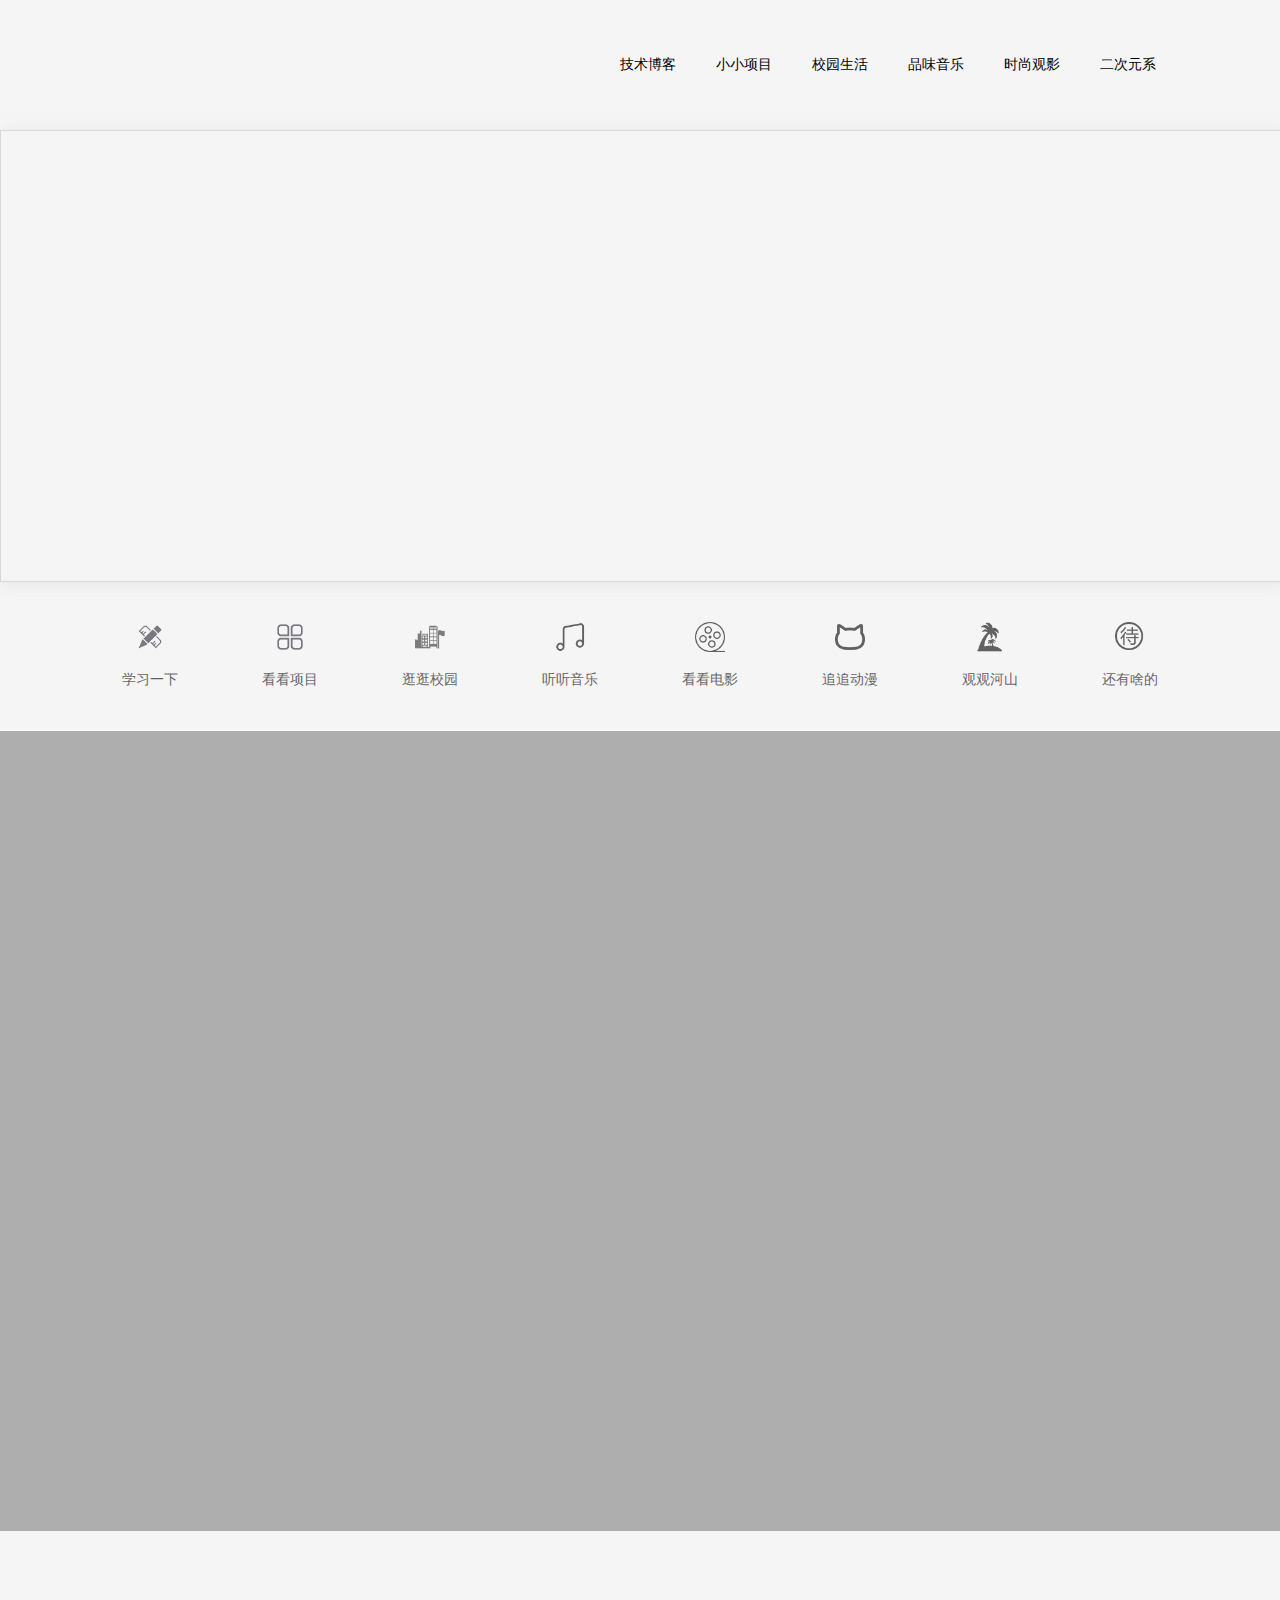
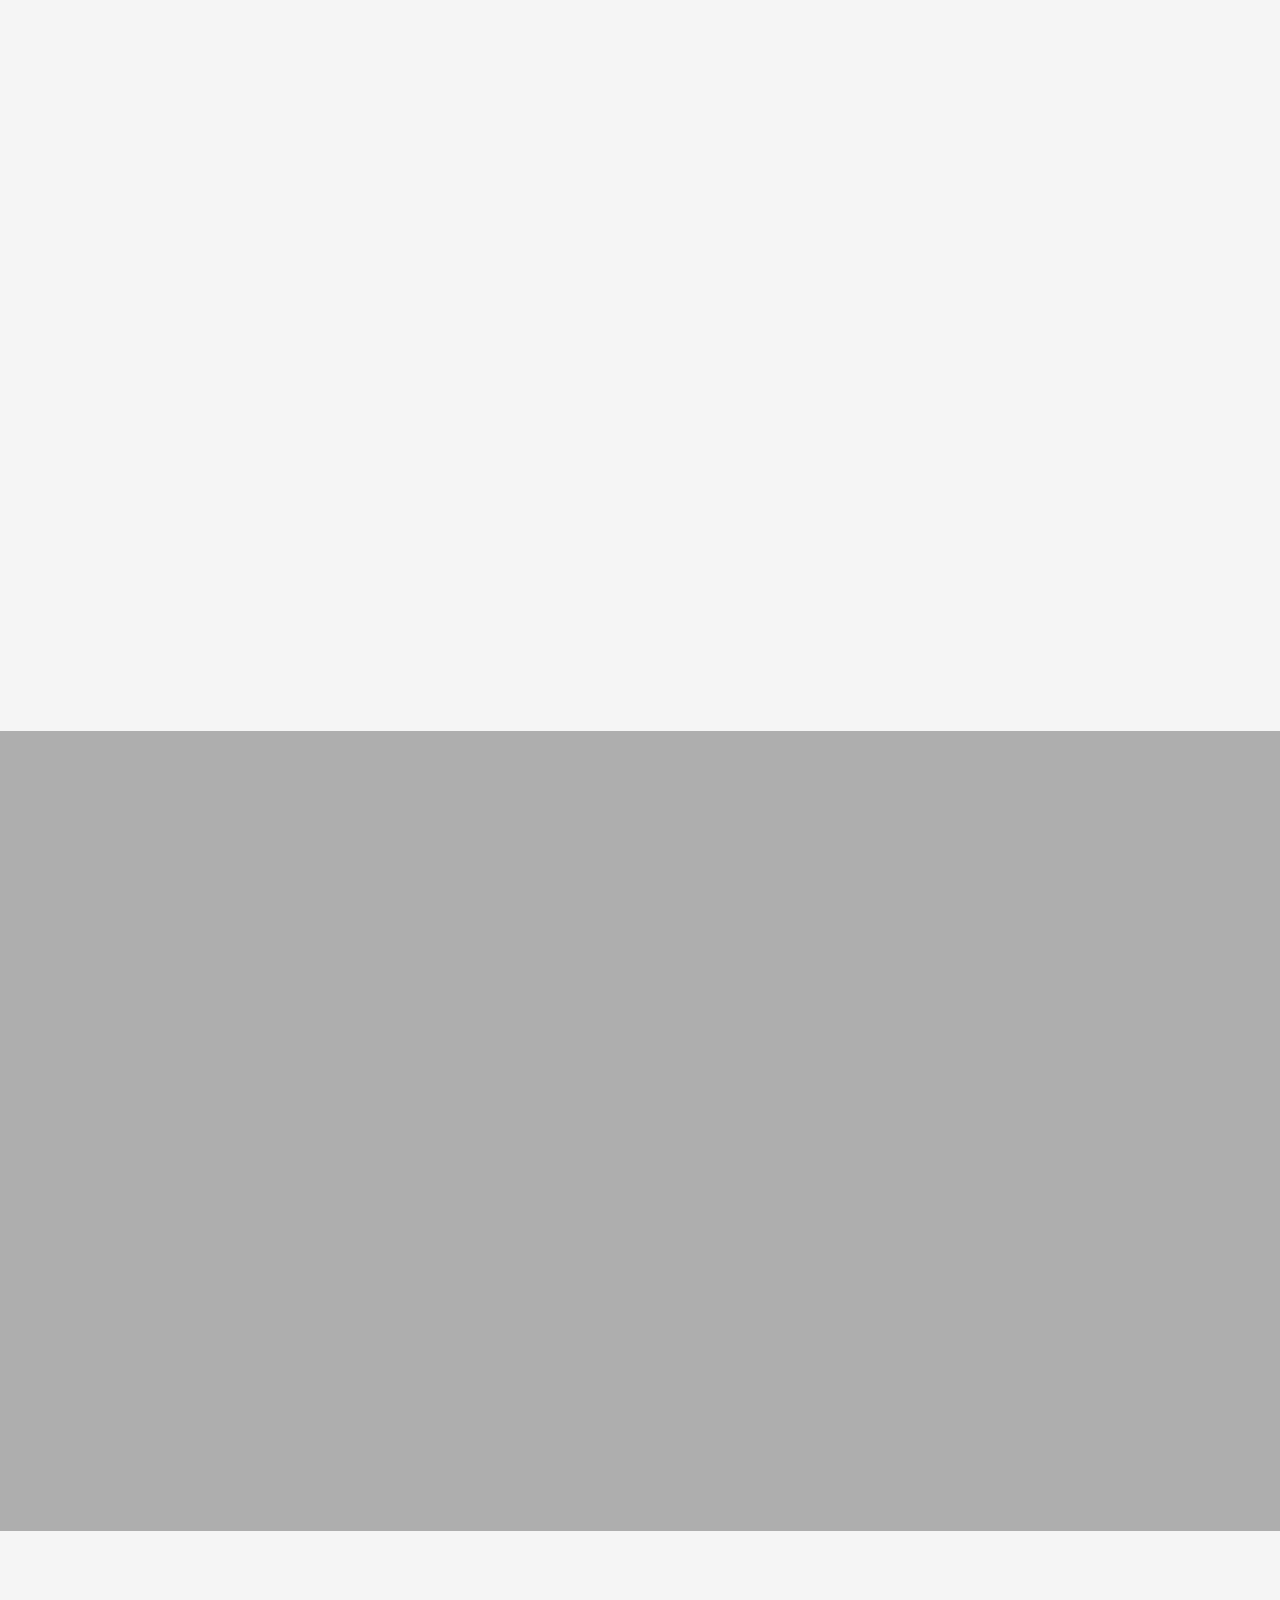
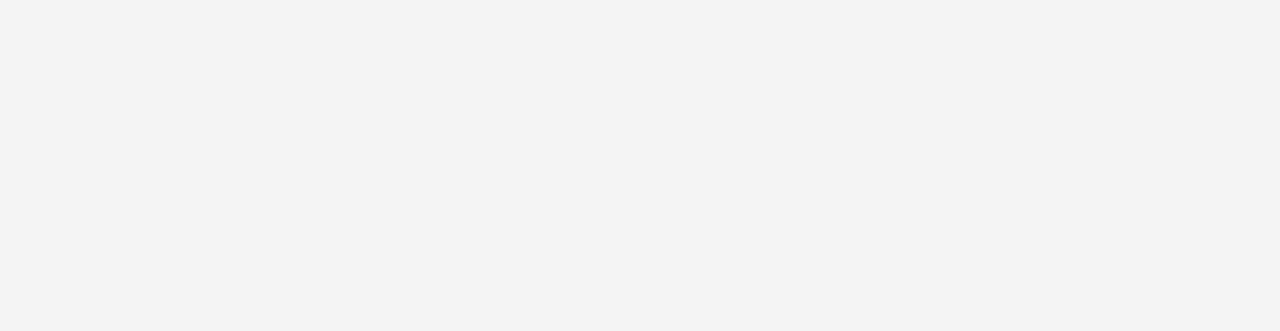
==== index.html @ 0d0e2f66 "construct a empty frame in index" ====
<!DOCTYPE html>
<html>
<head>
	<style type="text/css">
	*{
		margin: 0;
		padding: 0;
	}
	body{
		min-width: 1180px;
		background: #f5f5f5;
		Font-family: Arial, "Microsoft YaHei", "华文细黑","微软雅黑", sans-serif;
	}
	.header{
		margin:0 auto;
		width: 1180px;
		height: 130px;
		line-height: 130px;
	}
	.header .logo{
		margin-left: 80px;
		width:200px;
		background: url("images/logo1.png");
		background-size: 200px 130px;
		height: 130px;
		float: left;
	}
	.header .nav{
		font-family: "华文细黑";
		margin-left: 250px;
		height: 130px;
		width: 600px;
		float: left;
	}
	.nav ul{
		font-size: 14px;
		
		list-style: none;
		
	}
	ul li{
		margin-left: 40px;
		line-height: 130px;
		/*padding: 20px;*/
		float: left;
	}
	li a{
		text-decoration: none;
		color: #000;

	}
	li:hover a{
		text-decoration:underline;
	}
	.firstfloor{
		width: 100%;
		background: #f5f5f5;
		height: 600px;	
		border-bottom: 1px solid #fff;
	}
	.firstfloor .lunbo{
		width: 100%;
		height: 450px;
		background:  #f5f5f5;
		border: 1px solid rgba(204, 204, 204, 0.7);
		box-shadow: 2px 2px 15px rgba(204, 204, 204, 0.35);
	}
	.firstfloor .guide{
		margin: 0 auto;
		width: 1120px;
		height: 150px;
	}
	.guide ul{
		
	}
	.guide ul li{
		margin-left: 0px;
		list-style: none;
		width: 140px;
		float: left;
		opacity: 0.6;
		filter:alpha(opacity=60);
	}
	.guide ul li:hover{
		opacity: 1;
		filter:alpha(opacity=100);
	}
	a{
		position: relative;
	}
	.guide ul li a img{
		
		margin-left: 55px;
		width: 30px;
		height: 30px;
	}
	a .img_w{
		font-size: 14px;
		font-family: "华文细黑";
		margin-left: 40px;
		position: absolute;
		bottom: 20px;
		width: 60px;
		height: 20px;
		text-align: center;
	}
	.secondfloor{
		width: 100%;
		height: 800px;
		background: #aeaeae;	
	}
	.thirdfloor{
		width: 100%;
		height: 800px;
		background: #f5f5f5;
	}
	.forthfloor{
		width: 100%;
		height: 800px;
		background: #aeaeae;	
	}
	.footer{
		width: 100%;
		height: 400px;
		background: #f5f5f5;
	}
	</style>
	<meta charset="utf-8">
	<title>首页</title>
</head>
<body>
<div class="header">
	<div class="logo">
	</div>
	<div class="nav">
		<ul>
			<li><a href="technology.html">技术博客</a></li>
			<li><a href="project.html">小小项目</a></li>
			<li><a href="academy.html">校园生活</a></li>
			<li><a href="music.html">品味音乐</a></li>
			<li><a href="movie.html">时尚观影</a></li>
			<li><a href="cartoon.html">二次元系</a></li>
		</ul>
	</div>
</div>
<div class="main">
	<div class="firstfloor">
		<div class="lunbo"></div>
		<div class="guide">
			<ul>
				<li><a href="http://www.icourse163.org" target="_blank"><img src="images/study.png" alt=""><div class="img_w">学习一下</div></a></li>
				<li><a href="https://github.com" target="_blank"><img src="images/project.png" alt=""><div class="img_w">看看项目</div></a></li>
				<li><a href="https://www.wtu.edu.cn/html/wwwindex.html" target="_blank"><img src="images/academy.png" alt=""><div class="img_w" target="_blank">逛逛校园</div></a></li>
				<li><a href="http://music.163.com/" target="_blank"><img src="images/music.png" alt=""><div class="img_w">听听音乐</div></a></li>
				<li><a href="https://dianying.nuomi.com/" target="_blank"><img src="images/movie.png" alt=""><div class="img_w">看看电影</div></a></li>
				<li><a href="http://bangumi.bilibili.com/22/" target="_blank"><img src="images/cartoon.png" alt=""><div class="img_w">追追动漫</div></a></li>
				<li><a href="https://lvyou.baidu.com/" target="_blank"><img src="images/traver.png" alt=""><div class="img_w">观观河山</div></a></li>
				<li><a href="#"><img src="images/dai.png" alt=""><div class="img_w">还有啥的</div></a></li>
			</lu>
		</div>
	</div>
	<div class="secondfloor"></div>
	<div class="thirdfloor"></div>
	<div class="forthfloor"></div>
	<div class="fifthfloor"></div>
</div>
<div class="footer"></div>
</body>
</html>
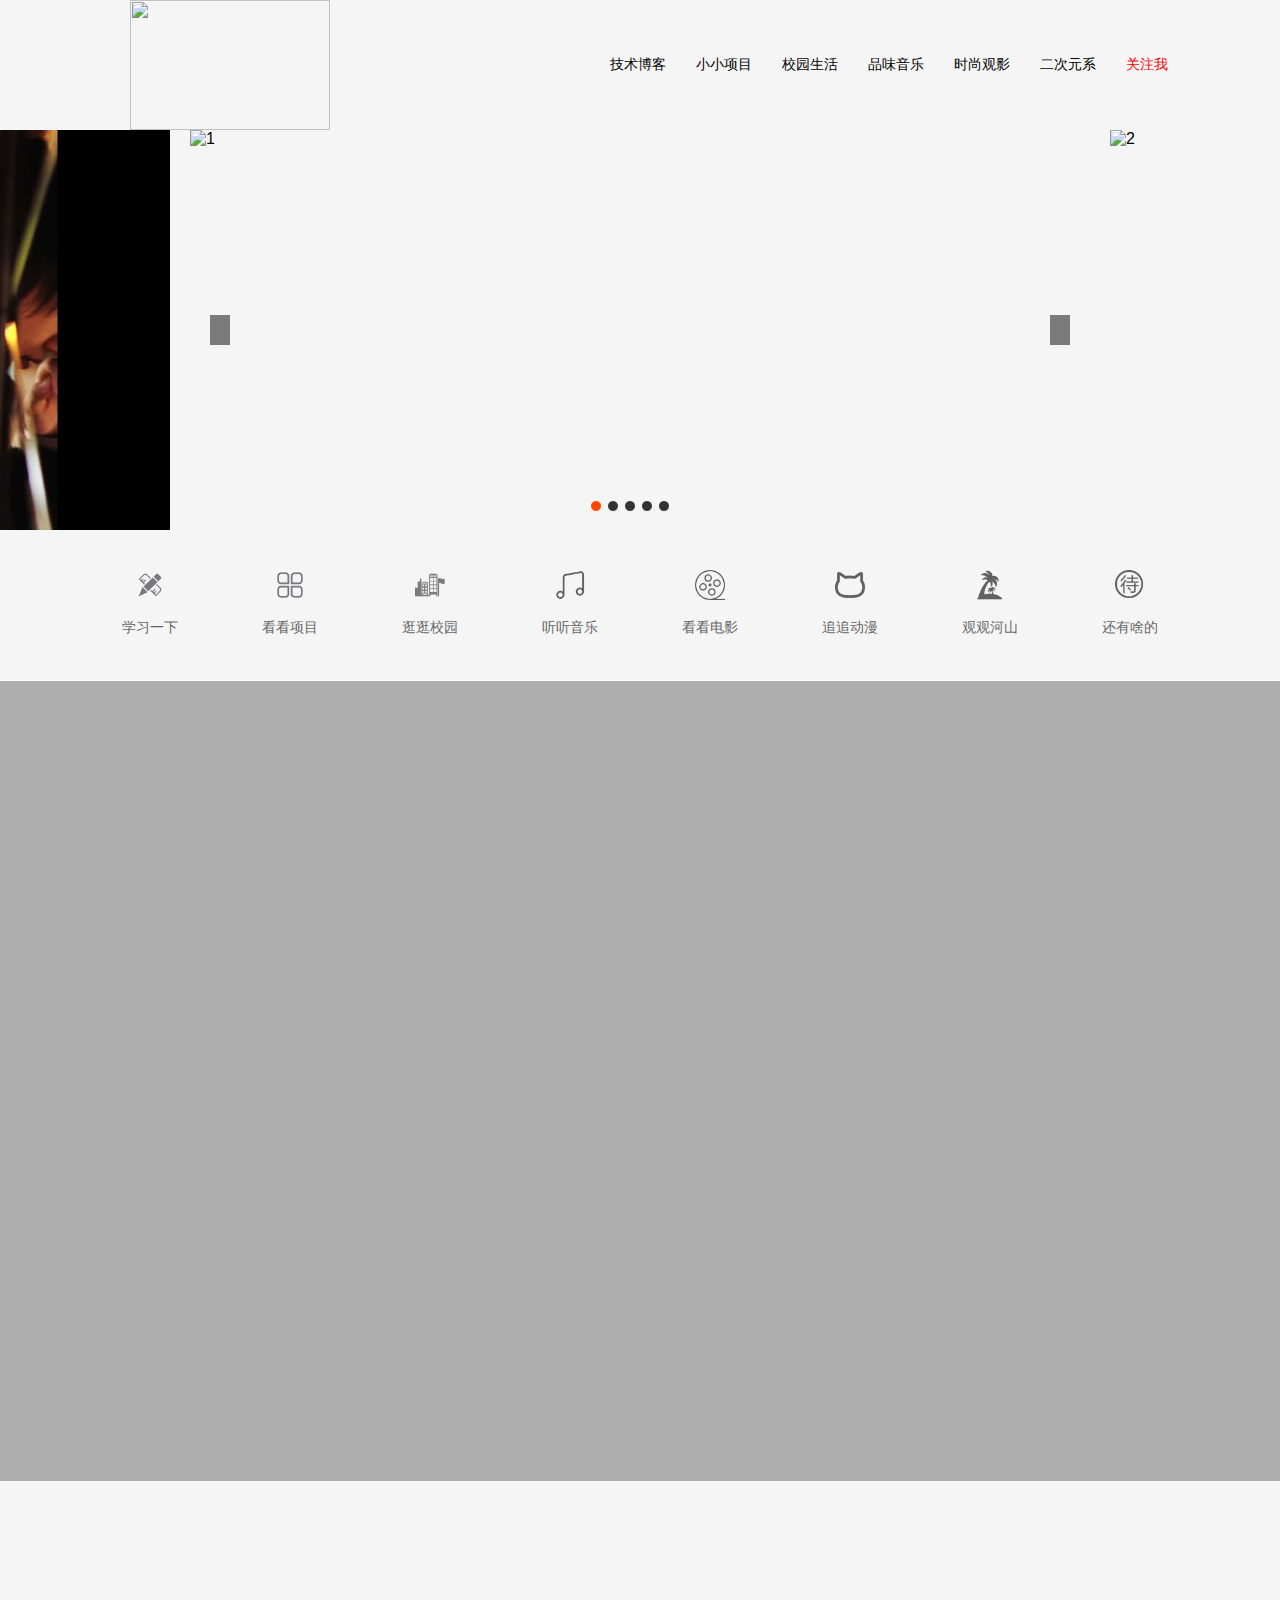
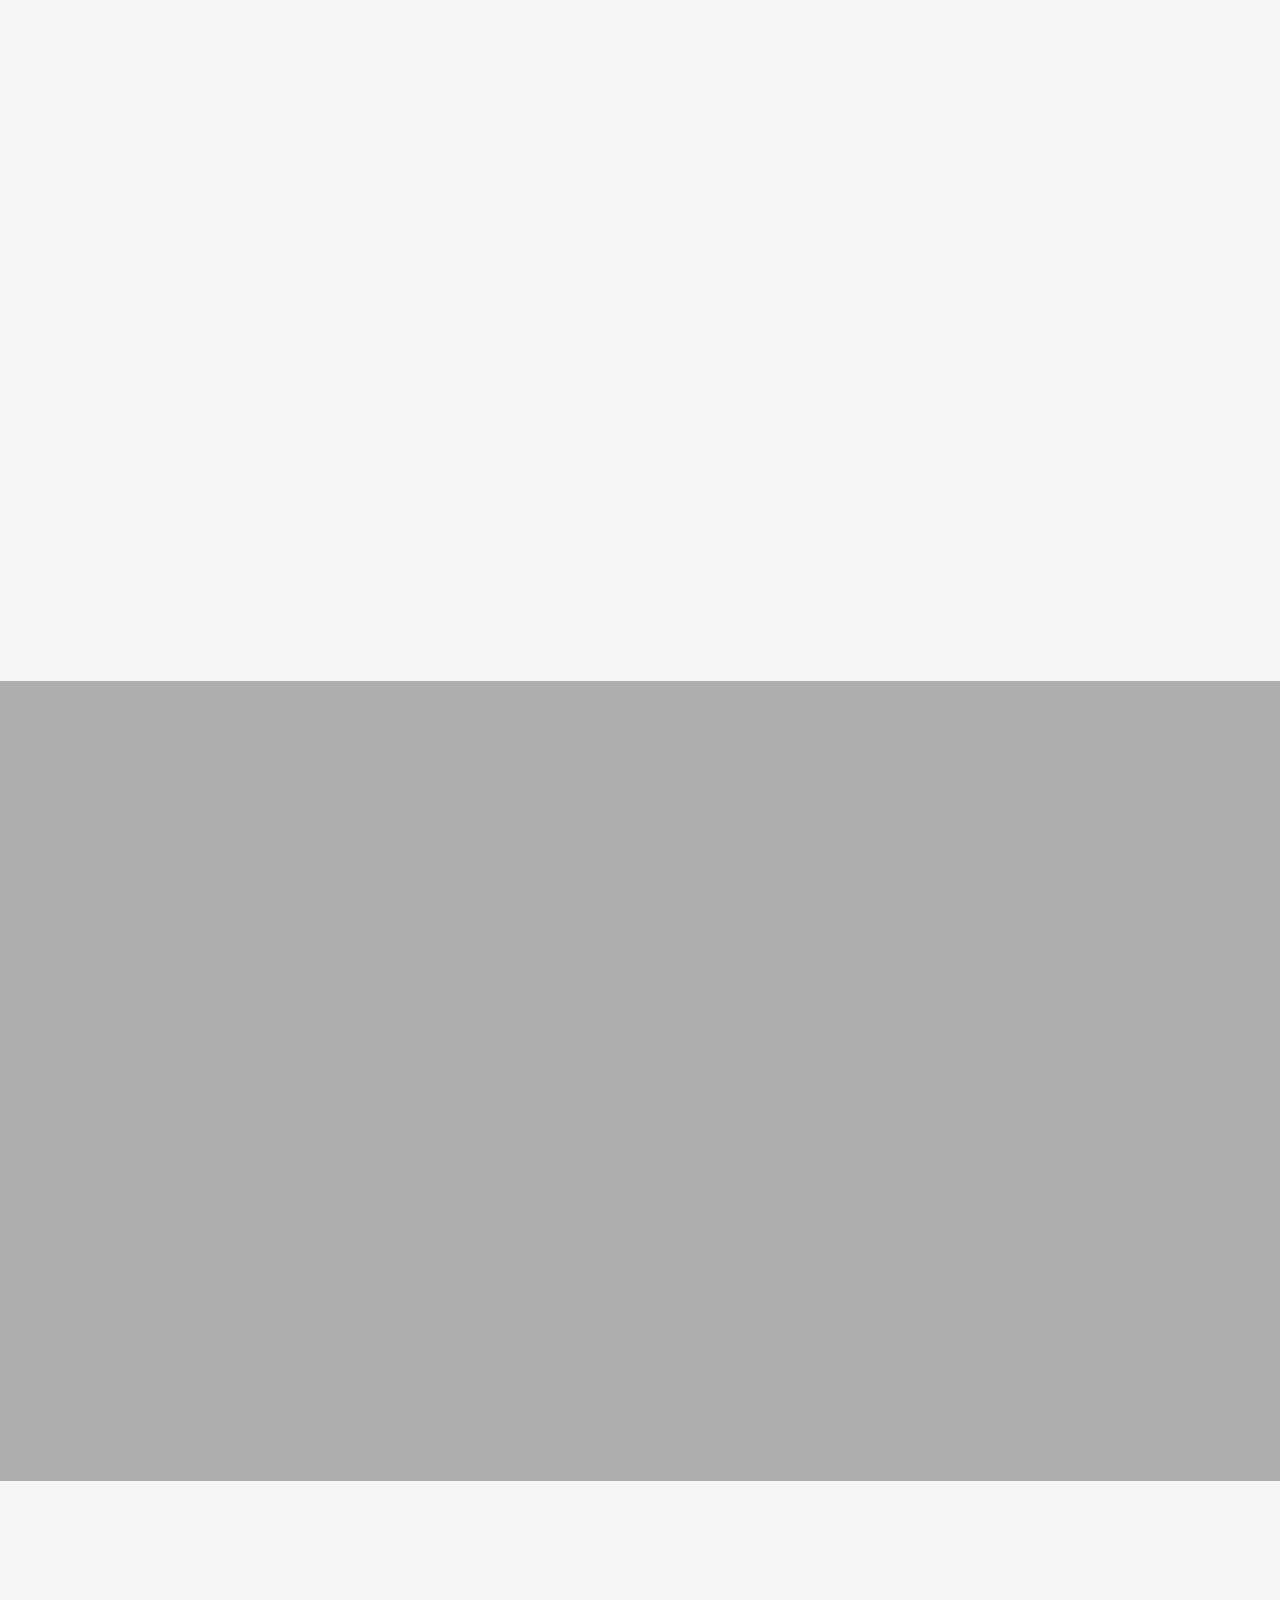
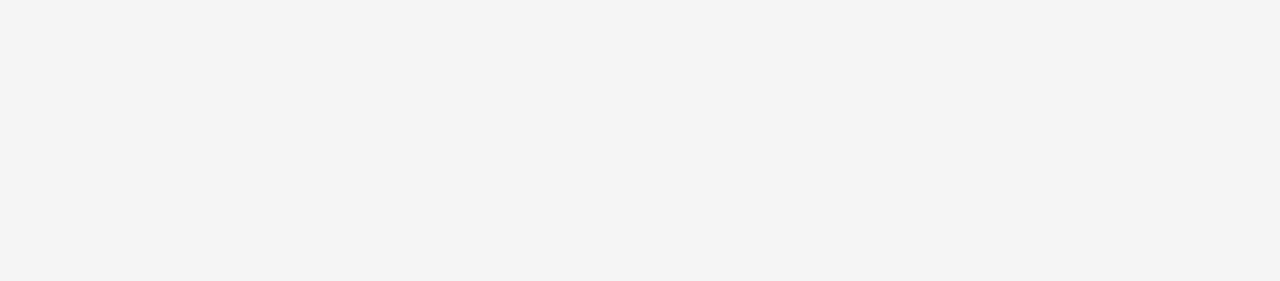
==== commit 07d21391: "almost pages is already run" ====
--- a/index.html
+++ b/index.html
@@ -1,137 +1,17 @@
 <!DOCTYPE html>
 <html>
 <head>
-	<style type="text/css">
-	*{
-		margin: 0;
-		padding: 0;
-	}
-	body{
-		min-width: 1180px;
-		background: #f5f5f5;
-		Font-family: Arial, "Microsoft YaHei", "华文细黑","微软雅黑", sans-serif;
-	}
-	.header{
-		margin:0 auto;
-		width: 1180px;
-		height: 130px;
-		line-height: 130px;
-	}
-	.header .logo{
-		margin-left: 80px;
-		width:200px;
-		background: url("images/logo1.png");
-		background-size: 200px 130px;
-		height: 130px;
-		float: left;
-	}
-	.header .nav{
-		font-family: "华文细黑";
-		margin-left: 250px;
-		height: 130px;
-		width: 600px;
-		float: left;
-	}
-	.nav ul{
-		font-size: 14px;
-		
-		list-style: none;
-		
-	}
-	ul li{
-		margin-left: 40px;
-		line-height: 130px;
-		/*padding: 20px;*/
-		float: left;
-	}
-	li a{
-		text-decoration: none;
-		color: #000;
-
-	}
-	li:hover a{
-		text-decoration:underline;
-	}
-	.firstfloor{
-		width: 100%;
-		background: #f5f5f5;
-		height: 600px;	
-		border-bottom: 1px solid #fff;
-	}
-	.firstfloor .lunbo{
-		width: 100%;
-		height: 450px;
-		background:  #f5f5f5;
-		border: 1px solid rgba(204, 204, 204, 0.7);
-		box-shadow: 2px 2px 15px rgba(204, 204, 204, 0.35);
-	}
-	.firstfloor .guide{
-		margin: 0 auto;
-		width: 1120px;
-		height: 150px;
-	}
-	.guide ul{
-		
-	}
-	.guide ul li{
-		margin-left: 0px;
-		list-style: none;
-		width: 140px;
-		float: left;
-		opacity: 0.6;
-		filter:alpha(opacity=60);
-	}
-	.guide ul li:hover{
-		opacity: 1;
-		filter:alpha(opacity=100);
-	}
-	a{
-		position: relative;
-	}
-	.guide ul li a img{
-		
-		margin-left: 55px;
-		width: 30px;
-		height: 30px;
-	}
-	a .img_w{
-		font-size: 14px;
-		font-family: "华文细黑";
-		margin-left: 40px;
-		position: absolute;
-		bottom: 20px;
-		width: 60px;
-		height: 20px;
-		text-align: center;
-	}
-	.secondfloor{
-		width: 100%;
-		height: 800px;
-		background: #aeaeae;	
-	}
-	.thirdfloor{
-		width: 100%;
-		height: 800px;
-		background: #f5f5f5;
-	}
-	.forthfloor{
-		width: 100%;
-		height: 800px;
-		background: #aeaeae;	
-	}
-	.footer{
-		width: 100%;
-		height: 400px;
-		background: #f5f5f5;
-	}
-	</style>
 	<meta charset="utf-8">
-	<title>首页</title>
+	<link rel="stylesheet" type="text/css" href="css/header.css">
+	<link rel="stylesheet" type="text/css" href="css/index.css">
+	<link rel="stylesheet" type="text/css" href="css/bottom.css">
+	<script type="text/javascript" src="js/lunbo.js"></script>
+	<title>锁smile官方网站</title>
 </head>
 <body>
+<!-- <embed src="music/houlai.mp3" width="0" height="0"></embed> -->
 <div class="header">
-	<div class="logo">
-	</div>
+	<div class="logo"><a href="index.html"><img src="images/logo1.png"></a></div>
 	<div class="nav">
 		<ul>
 			<li><a href="technology.html">技术博客</a></li>
@@ -140,12 +20,33 @@
 			<li><a href="music.html">品味音乐</a></li>
 			<li><a href="movie.html">时尚观影</a></li>
 			<li><a href="cartoon.html">二次元系</a></li>
+			<li><a class="care" target="_blank" href="http://weibo.com/u/1033563127?refer_flag=1001030102_&is_hot=1">关注我</a></li>
 		</ul>
 	</div>
 </div>
 <div class="main">
 	<div class="firstfloor">
-		<div class="lunbo"></div>
+		<div id="lunbo">
+			<div id="list" style="left:-920px;">
+				<img src="images/5.jpg" alt="1"/>
+		        <img src="images/1.jpg" alt="1"/>
+		        <img src="images/2.jpg" alt="2"/>
+		        <img src="images/3.jpeg" alt="3"/>
+		        <img src="images/4.png" alt="4"/>
+		        <img src="images/5.jpg" alt="5"/>
+		        <img src="images/1.jpg" alt="5"/>				
+			</div>
+			<div id="buttons">
+	        <span index="1" class="on"></span>
+	        <span index="2"></span>
+	        <span index="3"></span>
+	        <span index="4"></span>
+	        <span index="5"></span>
+	    	</div>
+	   		<div id="prev" class="arrow"><div class="over1"></div></div>
+	    	<div id="next" class="arrow"><div class="over2"></div></div>
+		</div>
+		
 		<div class="guide">
 			<ul>
 				<li><a href="http://www.icourse163.org" target="_blank"><img src="images/study.png" alt=""><div class="img_w">学习一下</div></a></li>
--- a/css/header.css
+++ b/css/header.css
@@ -0,0 +1,54 @@
+*{
+	margin: 0px;
+	padding: 0px;
+}
+body{
+	min-width: 1180px;
+	background: #f5f5f5;
+	Font-family: Arial, "Microsoft YaHei", "华文细黑","微软雅黑", sans-serif;
+}
+.header{
+		margin:0 auto;
+		width: 1180px;
+		height: 130px;
+		line-height: 130px;
+	}
+.header .logo{
+	margin-left: 80px;
+	width:200px;
+	height: 130px;
+	float: left;
+}
+.header .logo a img{
+	width:200px;
+	height: 130px;
+}
+.header .nav{
+	font-family: "华文细黑";
+	margin-left: 250px;
+	height: 130px;
+	width: 650px;
+	float: left;
+}
+.nav ul{
+	font-size: 14px;		
+	list-style: none;
+	
+}
+ul li{
+	margin-left: 30px;
+	line-height: 130px;
+	/*padding: 20px;*/
+	float: left;
+}
+li a{
+	text-decoration: none;
+	color: #000;
+
+}
+li:hover a{
+	text-decoration:underline;
+}
+.care{
+	color: #f00;
+}--- a/css/index.css
+++ b/css/index.css
@@ -0,0 +1,95 @@
+.firstfloor{
+	width: 100%;
+	overflow: hidden;
+	background: #f5f5f5;
+	height: 550px;	
+	border-bottom: 1px solid #fff;
+}
+.firstfloor #lunbo{
+	margin:0 auto;
+	position: relative;
+	width: 920px;
+	height: 400px;
+	background:  #f5f5f5;
+}
+#list{
+
+	position: absolute;
+	width: 9200px;
+	height: 400px;
+	z-index: 1;
+}
+#list img{
+	margin-left:10px;
+	margin-right:10px;
+	float: left;
+	width: 900px;
+	height: 400px;
+}
+#buttons { position: absolute; height: 10px; width: 100px; z-index: 2; bottom: 20px; left: 410px;}
+#buttons span { cursor: pointer; float: left; border: 1px solid #fff; width: 10px; height: 10px; border-radius: 50%; background: #333; margin-right: 5px;}
+#buttons .on {  background: orangered;}
+.arrow { width: 30px; height: 30px;  position: absolute; z-index: 2; top: 185px;cursor: pointer;}
+#prev { left: 30px; background: url("../images/arrow2.png"); background-size: 30px 30px;}
+#next { right: 30px; background: url("../images/arrow1.png"); background-size: 30px 30px;}
+.over1, .over2{
+	width: 20px; height: 30px;
+	background: #000;
+	opacity: 0.5; filter:alpha(opacity=50);
+}
+.over2{margin-left: 10px;}
+.over1{margin-right: 10px;}
+
+.firstfloor .guide{
+	margin: 0 auto;
+	width: 1120px;
+	height: 150px;
+}
+.guide ul{
+	
+}
+.guide ul li{
+	margin-left: 0px;
+	list-style: none;
+	width: 140px;
+	float: left;
+	opacity: 0.6;
+	filter:alpha(opacity=60);
+}
+.guide ul li:hover{
+	opacity: 1;
+	filter:alpha(opacity=100);
+}
+a{
+	position: relative;
+}
+.guide ul li a img{
+	margin-left: 55px;
+	width: 30px;
+	height: 30px;
+}
+a .img_w{
+	font-size: 14px;
+	font-family: "华文细黑";
+	margin-left: 40px;
+	position: absolute;
+	bottom: 20px;
+	width: 60px;
+	height: 20px;
+	text-align: center;
+}
+.secondfloor{
+	width: 100%;
+	height: 800px;
+	background: #aeaeae;	
+}
+.thirdfloor{
+	width: 100%;
+	height: 800px;
+	background: #f5f5f5;
+}
+.forthfloor{
+	width: 100%;
+	height: 800px;
+	background: #aeaeae;	
+}--- a/css/bottom.css
+++ b/css/bottom.css
@@ -0,0 +1,5 @@
+.footer{
+	width: 100%;
+	height: 400px;
+	background: #f5f5f5;
+}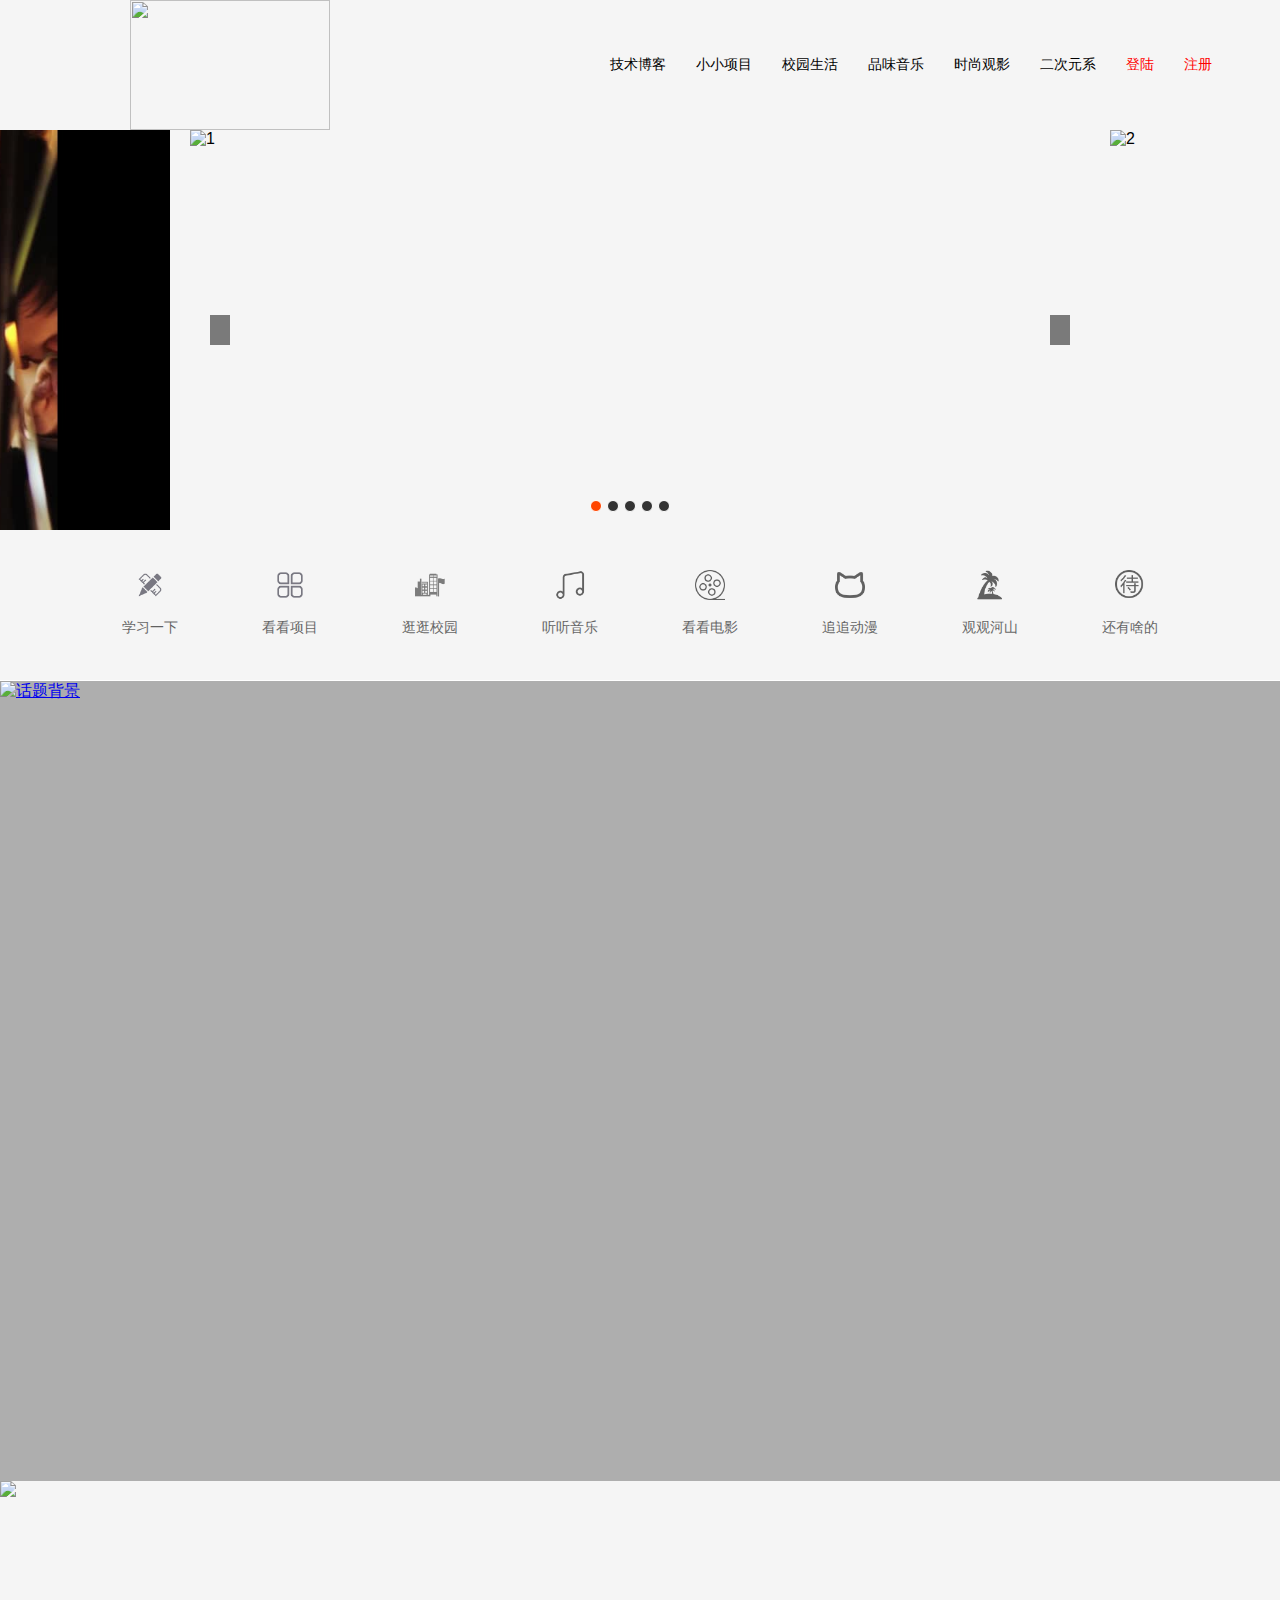
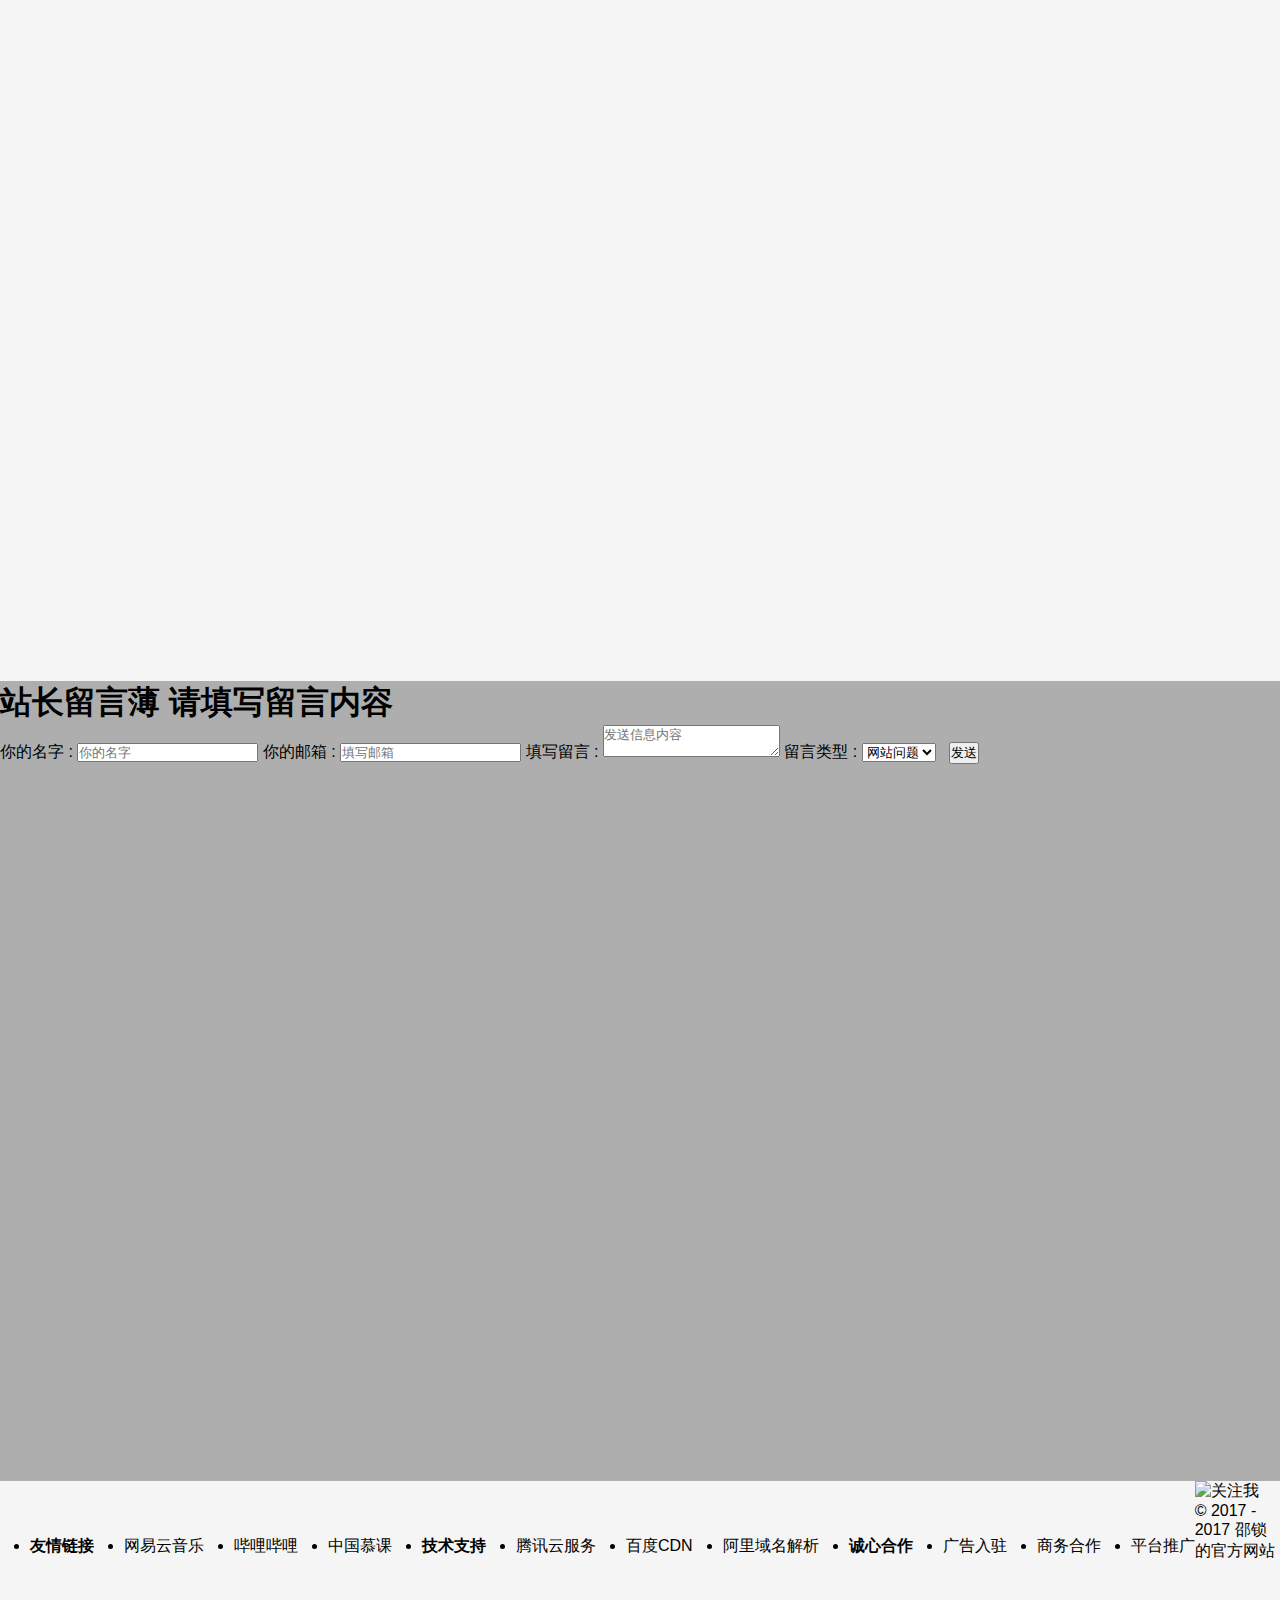
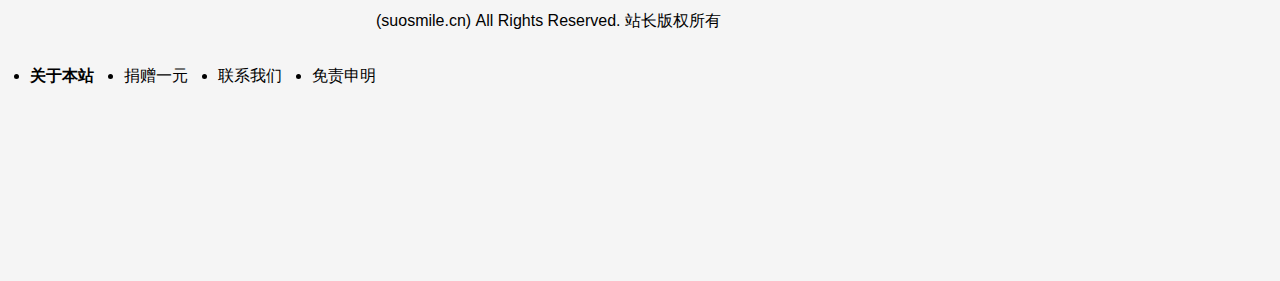
==== commit d44312a7: "1.add music kn.mp3 2.technology part page over" ====
--- a/index.html
+++ b/index.html
@@ -1,15 +1,18 @@
 <!DOCTYPE html>
 <html>
 <head>
-	<meta charset="utf-8">
+	<script type="text/javascript">var _speedMark = new Date();</script>
+	<title>邵锁的官方网站</title>
+	<meta charset="utf-8">	
+	<meta name="Keywords" content="邵锁，个人网站，邵锁的官方网站，技术博客，web开发教程，php开发教程，git使用教程，武汉纺织大学，武纺，仙桃人" />
+	<meta name="Description" content="这是由武汉纺织大学学生邵锁开发的个人网站。里面包含很多有趣的内容，有个人介绍，web开发教程，武汉纺织大学门面，好听的音乐，好看的电影，还有动漫宅迷们的内容" />
+	<link rel="shortcut icon" href="images/icons.png">
 	<link rel="stylesheet" type="text/css" href="css/header.css">
 	<link rel="stylesheet" type="text/css" href="css/index.css">
 	<link rel="stylesheet" type="text/css" href="css/bottom.css">
 	<script type="text/javascript" src="js/lunbo.js"></script>
-	<title>锁smile官方网站</title>
 </head>
 <body>
-<!-- <embed src="music/houlai.mp3" width="0" height="0"></embed> -->
 <div class="header">
 	<div class="logo"><a href="index.html"><img src="images/logo1.png"></a></div>
 	<div class="nav">
@@ -20,7 +23,8 @@
 			<li><a href="music.html">品味音乐</a></li>
 			<li><a href="movie.html">时尚观影</a></li>
 			<li><a href="cartoon.html">二次元系</a></li>
-			<li><a class="care" target="_blank" href="http://weibo.com/u/1033563127?refer_flag=1001030102_&is_hot=1">关注我</a></li>
+			<li><a class="care" target="_blank" href="bg.html">登陆</a></li>
+			<li><a class="care" target="_blank" href="bg.html">注册</a></li>
 		</ul>
 	</div>
 </div>
@@ -49,22 +53,100 @@
 		
 		<div class="guide">
 			<ul>
-				<li><a href="http://www.icourse163.org" target="_blank"><img src="images/study.png" alt=""><div class="img_w">学习一下</div></a></li>
-				<li><a href="https://github.com" target="_blank"><img src="images/project.png" alt=""><div class="img_w">看看项目</div></a></li>
-				<li><a href="https://www.wtu.edu.cn/html/wwwindex.html" target="_blank"><img src="images/academy.png" alt=""><div class="img_w" target="_blank">逛逛校园</div></a></li>
-				<li><a href="http://music.163.com/" target="_blank"><img src="images/music.png" alt=""><div class="img_w">听听音乐</div></a></li>
-				<li><a href="https://dianying.nuomi.com/" target="_blank"><img src="images/movie.png" alt=""><div class="img_w">看看电影</div></a></li>
-				<li><a href="http://bangumi.bilibili.com/22/" target="_blank"><img src="images/cartoon.png" alt=""><div class="img_w">追追动漫</div></a></li>
-				<li><a href="https://lvyou.baidu.com/" target="_blank"><img src="images/traver.png" alt=""><div class="img_w">观观河山</div></a></li>
-				<li><a href="#"><img src="images/dai.png" alt=""><div class="img_w">还有啥的</div></a></li>
+				<li><a href="technology.html" target="_blank"><img src="images/study.png" alt="技术博客" title="技术博客"><div class="img_w">学习一下</div></a></li>
+				<li><a href="project.html" target="_blank"><img src="images/project.png" alt="小小项目"  title="小小项目"><div class="img_w">看看项目</div></a></li>
+				<li><a href="academy.html" target="_blank"><img src="images/academy.png" alt="校园生活" title="校园生活"><div class="img_w" target="_blank">逛逛校园</div></a></li>
+				<li><a href="music.html" target="_blank"><img src="images/music.png" alt="品味音乐" title="品味音乐"><div class="img_w">听听音乐</div></a></li>
+				<li><a href="movie.html" target="_blank"><img src="images/movie.png" alt="时尚观影" title="时尚观影"><div class="img_w">看看电影</div></a></li>
+				<li><a href="cartoon.html" target="_blank"><img src="images/cartoon.png" alt="二次元系" title="二次元系"><div class="img_w">追追动漫</div></a></li>
+				<li><a href="https://lvyou.baidu.com/" target="_blank"><img src="images/traver.png" alt="旅游攻略" title="旅游攻略"><div class="img_w">观观河山</div></a></li>
+				<li><a href="http://weibo.com/u/1033563127?refer_flag=1001030102_&is_hot=1"><img src="images/dai.png" alt="还有啥的"><div class="img_w">还有啥的</div></a></li>
 			</lu>
 		</div>
 	</div>
-	<div class="secondfloor"></div>
-	<div class="thirdfloor"></div>
-	<div class="forthfloor"></div>
-	<div class="fifthfloor"></div>
+	<div class="secondfloor">
+		<a href="bg.html"><img src="images/topic2.jpg" alt="话题背景"></a>
+	</div>
+	<div class="thirdfloor">
+		<a href="bg.html"><img src="images/dt_bg.jpg"></a>
+	</div>
+	<div class="forthfloor">
+		<div class="message_copy">
+			<div class="top_blank"></div>
+			<form action="bg.html" method="post" class="massage_content">
+				<h1>站长留言薄
+					<span>请填写留言内容</span>
+				</h1>
+				<label>
+					<span>你的名字 :</span>
+					<input id="name" type="text" name="name" placeholder="你的名字" />
+				</label>
+				<label>
+					<span>你的邮箱 :</span>
+					<input id="email" type="email" name="email" placeholder="填写邮箱" />
+				</label>
+				<label>
+					<span>填写留言 :</span>
+					<textarea id="message" name="message" placeholder="发送信息内容"></textarea>
+				</label>
+				<label>
+					<span>留言类型 :</span>
+					<select name="selection">
+						<option value="Job Inquiry">网站问题</option>
+						<option value="General Question">其他问题</option>
+					</select>
+				</label>
+				<label>
+					<span>&nbsp;</span>
+					<input type="submit" class="button" value="发送" />
+				</label>
+			</form>	
+		</div>
+	</div>
+<div class="footer">
+	<div class="footer_copy">
+		<div class="footer_meun_left">
+			<div class="footer_meun">
+				<ul>
+					<li><strong>友情链接</strong></li>
+					<li><a href="http://music.163.com/" target="_blank" >网易云音乐</a></li>
+					<li><a href="http://www.bilibili.com/" target="_blank" >哔哩哔哩</a></li>
+					<li><a href="http://www.imooc.com/" target="_blank" >中国慕课</a></li>
+				</ul>
+			</div>
+			<div class="footer_meun">
+				<ul>
+					<li><strong>技术支持</strong></li>
+					<li><a href="https://www.qcloud.com/" target="_blank" >腾讯云服务</a></li>
+					<li><a href="https://www.yunaq.com/" target="_blank" >百度CDN</a></li>
+					<li><a href="https://www.aliyun.com" target="_blank" >阿里域名解析</a></li>
+				</ul>
+			</div>
+			<div class="footer_meun">
+				<ul>
+					<li><strong>诚心合作</strong></li>
+					<li><a href="bg.html" target="_blank">广告入驻</a></li>
+					<li><a href="bg.html" target="_blank">商务合作</a></li>
+					<li><a href="bg.html" target="_blank">平台推广</a></li>
+				</ul>
+			</div>
+			<div class="footer_meun">
+				<ul>
+					<li><strong>关于本站</strong></li>
+					<li><a href="bg.html" target="_blank">捐赠一元</a></li>
+					<li><a href="bg.html" target="_blank">联系我们</a></li>
+					<li><a href="bg.html" target="_blank">免责申明</a></li>
+				</ul>
+			</div>
+		</div>
+		<div class="footer_meun_right">
+			<img src="images/care_me.png" alt="关注我">
+		</div>
+	</div>
+		<div class="brand">
+			© 2017 - 2017 邵锁的官方网站(suosmile.cn) All Rights Reserved. 站长版权所有
+		</div>
 </div>
-<div class="footer"></div>
+<script type="text/javascript" src="http://tajs.qq.com/stats?sId=62132483" charset="UTF-8"></script>
 </body>
 </html>
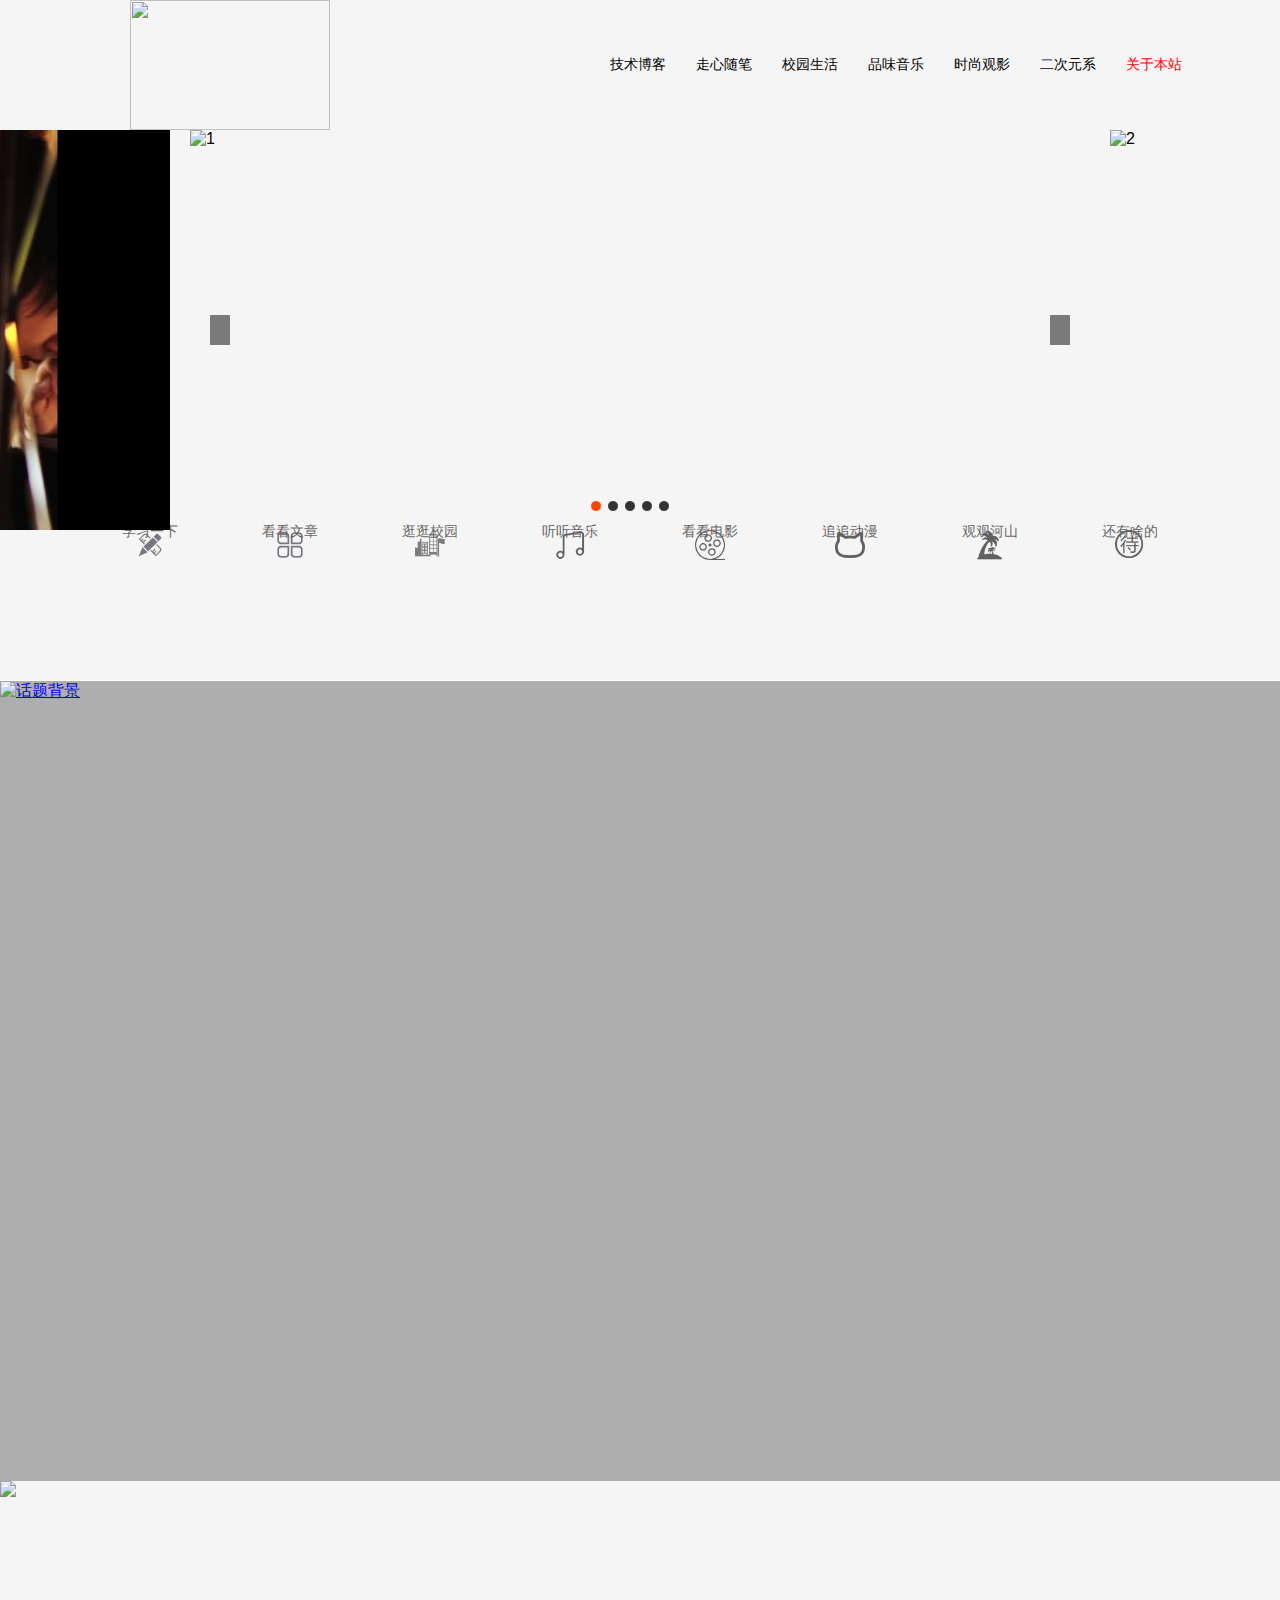
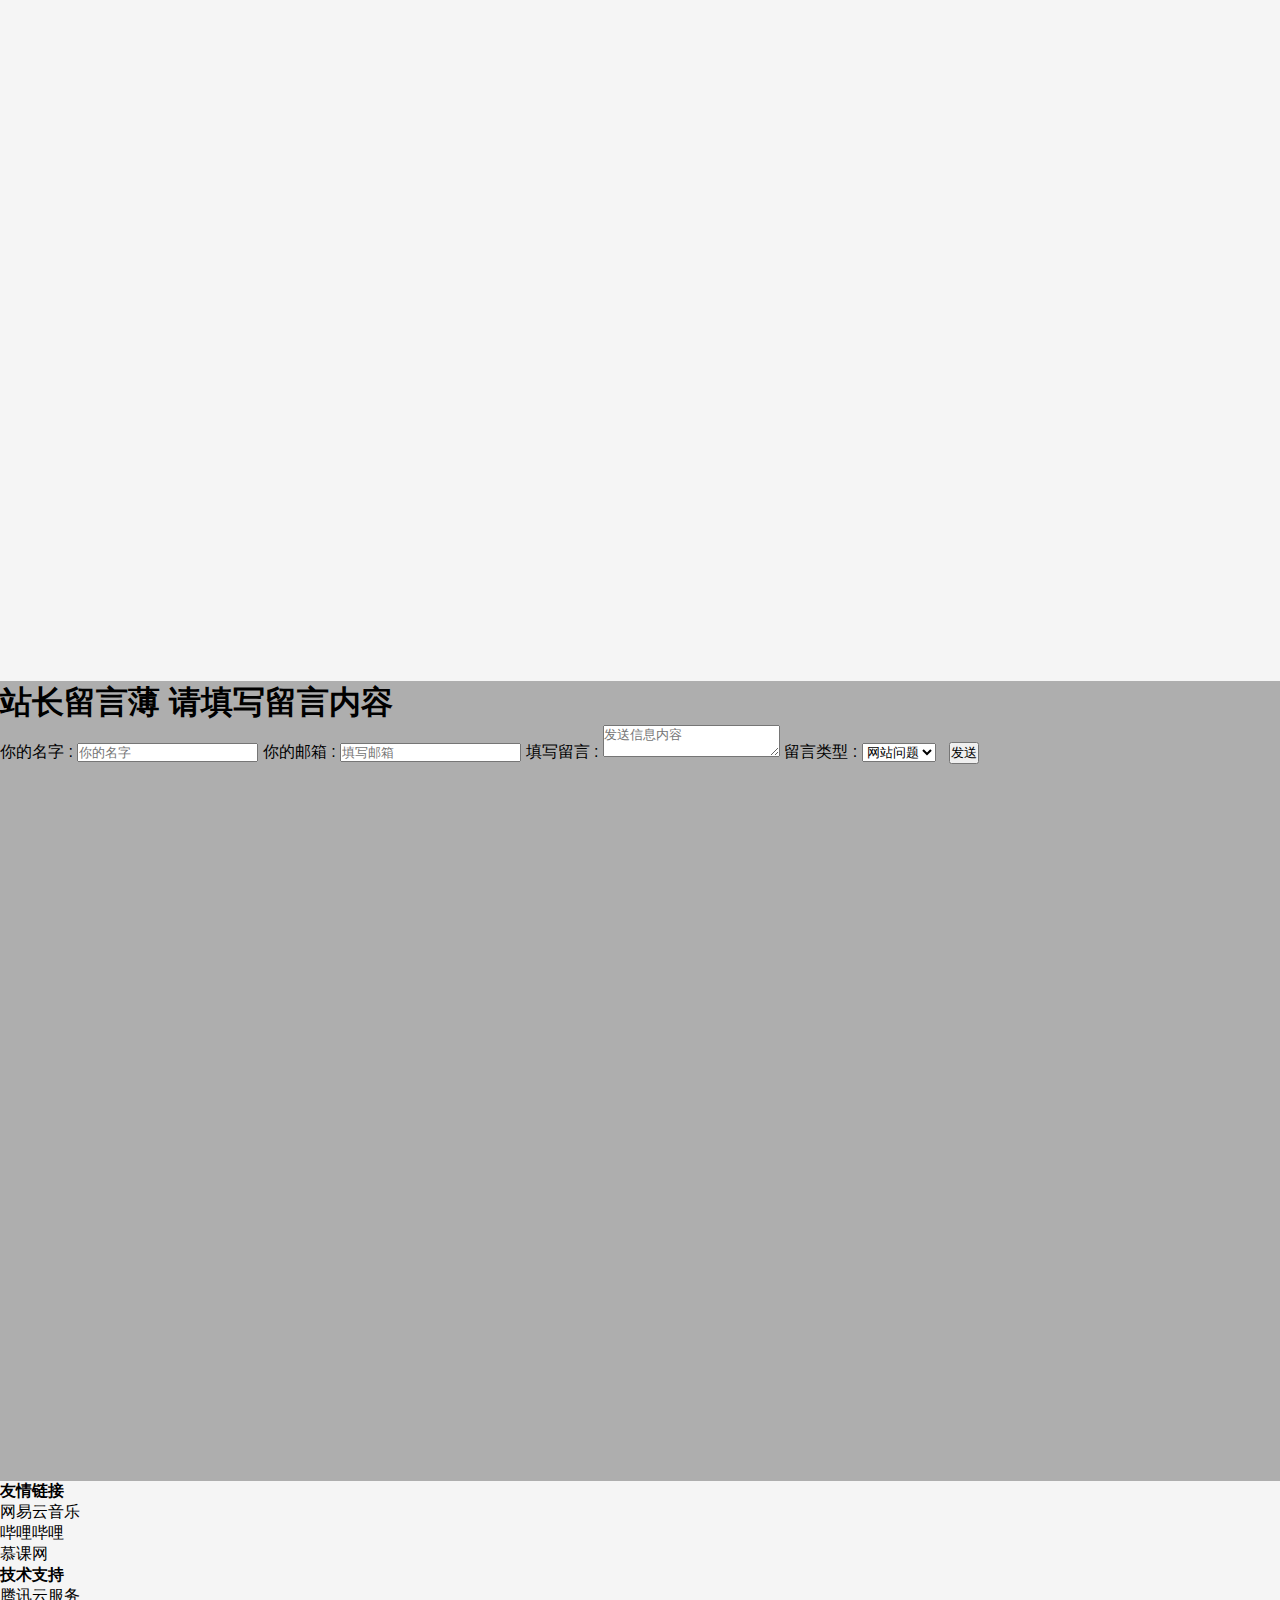
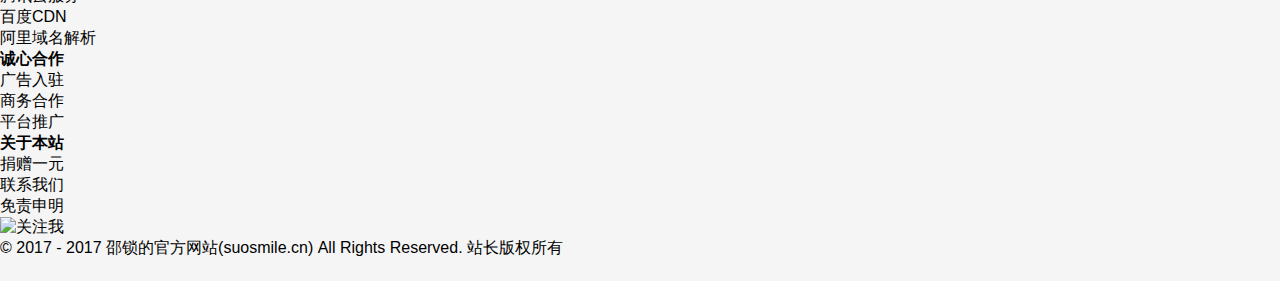
==== commit 8f4b929b: "add functions boke, mynews.." ====
--- a/index.html
+++ b/index.html
@@ -18,13 +18,13 @@
 	<div class="nav">
 		<ul>
 			<li><a href="technology.html">技术博客</a></li>
-			<li><a href="project.html">小小项目</a></li>
+			<li><a href="article.html">走心随笔</a></li>
 			<li><a href="academy.html">校园生活</a></li>
 			<li><a href="music.html">品味音乐</a></li>
 			<li><a href="movie.html">时尚观影</a></li>
 			<li><a href="cartoon.html">二次元系</a></li>
-			<li><a class="care" target="_blank" href="bg.html">登陆</a></li>
-			<li><a class="care" target="_blank" href="bg.html">注册</a></li>
+			<li><a class="care" target="_blank" href="bg.html">关于本站</a></li>
+			<!-- <li><a class="care" target="_blank" href="bg.html">注册</a></li> -->
 		</ul>
 	</div>
 </div>
@@ -53,12 +53,12 @@
 		
 		<div class="guide">
 			<ul>
-				<li><a href="technology.html" target="_blank"><img src="images/study.png" alt="技术博客" title="技术博客"><div class="img_w">学习一下</div></a></li>
-				<li><a href="project.html" target="_blank"><img src="images/project.png" alt="小小项目"  title="小小项目"><div class="img_w">看看项目</div></a></li>
-				<li><a href="academy.html" target="_blank"><img src="images/academy.png" alt="校园生活" title="校园生活"><div class="img_w" target="_blank">逛逛校园</div></a></li>
-				<li><a href="music.html" target="_blank"><img src="images/music.png" alt="品味音乐" title="品味音乐"><div class="img_w">听听音乐</div></a></li>
-				<li><a href="movie.html" target="_blank"><img src="images/movie.png" alt="时尚观影" title="时尚观影"><div class="img_w">看看电影</div></a></li>
-				<li><a href="cartoon.html" target="_blank"><img src="images/cartoon.png" alt="二次元系" title="二次元系"><div class="img_w">追追动漫</div></a></li>
+				<li><a href="technology.html"><img src="images/study.png" alt="技术博客" title="技术博客"><div class="img_w">学习一下</div></a></li>
+				<li><a href="article.html"><img src="images/project.png" alt="走心随笔"  title="走心随笔"><div class="img_w">看看文章</div></a></li>
+				<li><a href="academy.html"><img src="images/academy.png" alt="校园生活" title="校园生活"><div class="img_w" target="_blank">逛逛校园</div></a></li>
+				<li><a href="music.html"><img src="images/music.png" alt="品味音乐" title="品味音乐"><div class="img_w">听听音乐</div></a></li>
+				<li><a href="movie.html"><img src="images/movie.png" alt="时尚观影" title="时尚观影"><div class="img_w">看看电影</div></a></li>
+				<li><a href="cartoon.html"><img src="images/cartoon.png" alt="二次元系" title="二次元系"><div class="img_w">追追动漫</div></a></li>
 				<li><a href="https://lvyou.baidu.com/" target="_blank"><img src="images/traver.png" alt="旅游攻略" title="旅游攻略"><div class="img_w">观观河山</div></a></li>
 				<li><a href="http://weibo.com/u/1033563127?refer_flag=1001030102_&is_hot=1"><img src="images/dai.png" alt="还有啥的"><div class="img_w">还有啥的</div></a></li>
 			</lu>
@@ -73,7 +73,7 @@
 	<div class="forthfloor">
 		<div class="message_copy">
 			<div class="top_blank"></div>
-			<form action="bg.html" method="post" class="massage_content">
+			<form action="message.html" method="post" class="massage_content">
 				<h1>站长留言薄
 					<span>请填写留言内容</span>
 				</h1>
@@ -111,7 +111,7 @@
 					<li><strong>友情链接</strong></li>
 					<li><a href="http://music.163.com/" target="_blank" >网易云音乐</a></li>
 					<li><a href="http://www.bilibili.com/" target="_blank" >哔哩哔哩</a></li>
-					<li><a href="http://www.imooc.com/" target="_blank" >中国慕课</a></li>
+					<li><a href="http://www.imooc.com/" target="_blank" >慕课网</a></li>
 				</ul>
 			</div>
 			<div class="footer_meun">
--- a/css/header.css
+++ b/css/header.css
@@ -1,54 +1,66 @@
-*{
+* {
 	margin: 0px;
 	padding: 0px;
 }
-body{
+
+body {
 	min-width: 1180px;
 	background: #f5f5f5;
 	Font-family: Arial, "Microsoft YaHei", "华文细黑","微软雅黑", sans-serif;
 }
-.header{
-		margin:0 auto;
-		width: 1180px;
-		height: 130px;
-		line-height: 130px;
-	}
-.header .logo{
+
+.header {
+	margin: 0 auto;
+	width: 1180px;
+	height: 130px;
+	line-height: 130px;
+}
+
+.header .logo {
 	margin-left: 80px;
-	width:200px;
+	width: 200px;
 	height: 130px;
 	float: left;
 }
-.header .logo a img{
-	width:200px;
+
+.header .logo a img {
+	width: 200px;
 	height: 130px;
 }
-.header .nav{
+
+.header .nav {
 	font-family: "华文细黑";
 	margin-left: 250px;
 	height: 130px;
 	width: 650px;
 	float: left;
 }
-.nav ul{
-	font-size: 14px;		
+
+.nav ul {
+	font-size: 14px;
 	list-style: none;
-	
 }
-ul li{
+
+.nav ul li {
 	margin-left: 30px;
 	line-height: 130px;
 	/*padding: 20px;*/
 	float: left;
 }
-li a{
+
+li a {
 	text-decoration: none;
 	color: #000;
+}
 
+li:hover a {
+	color: #26C5CB;
 }
-li:hover a{
-	text-decoration:underline;
+#active{
+	display: block;
+	height: 80px;
+	border-bottom: 2px solid #aeaeae;
 }
-.care{
+.care {
 	color: #f00;
 }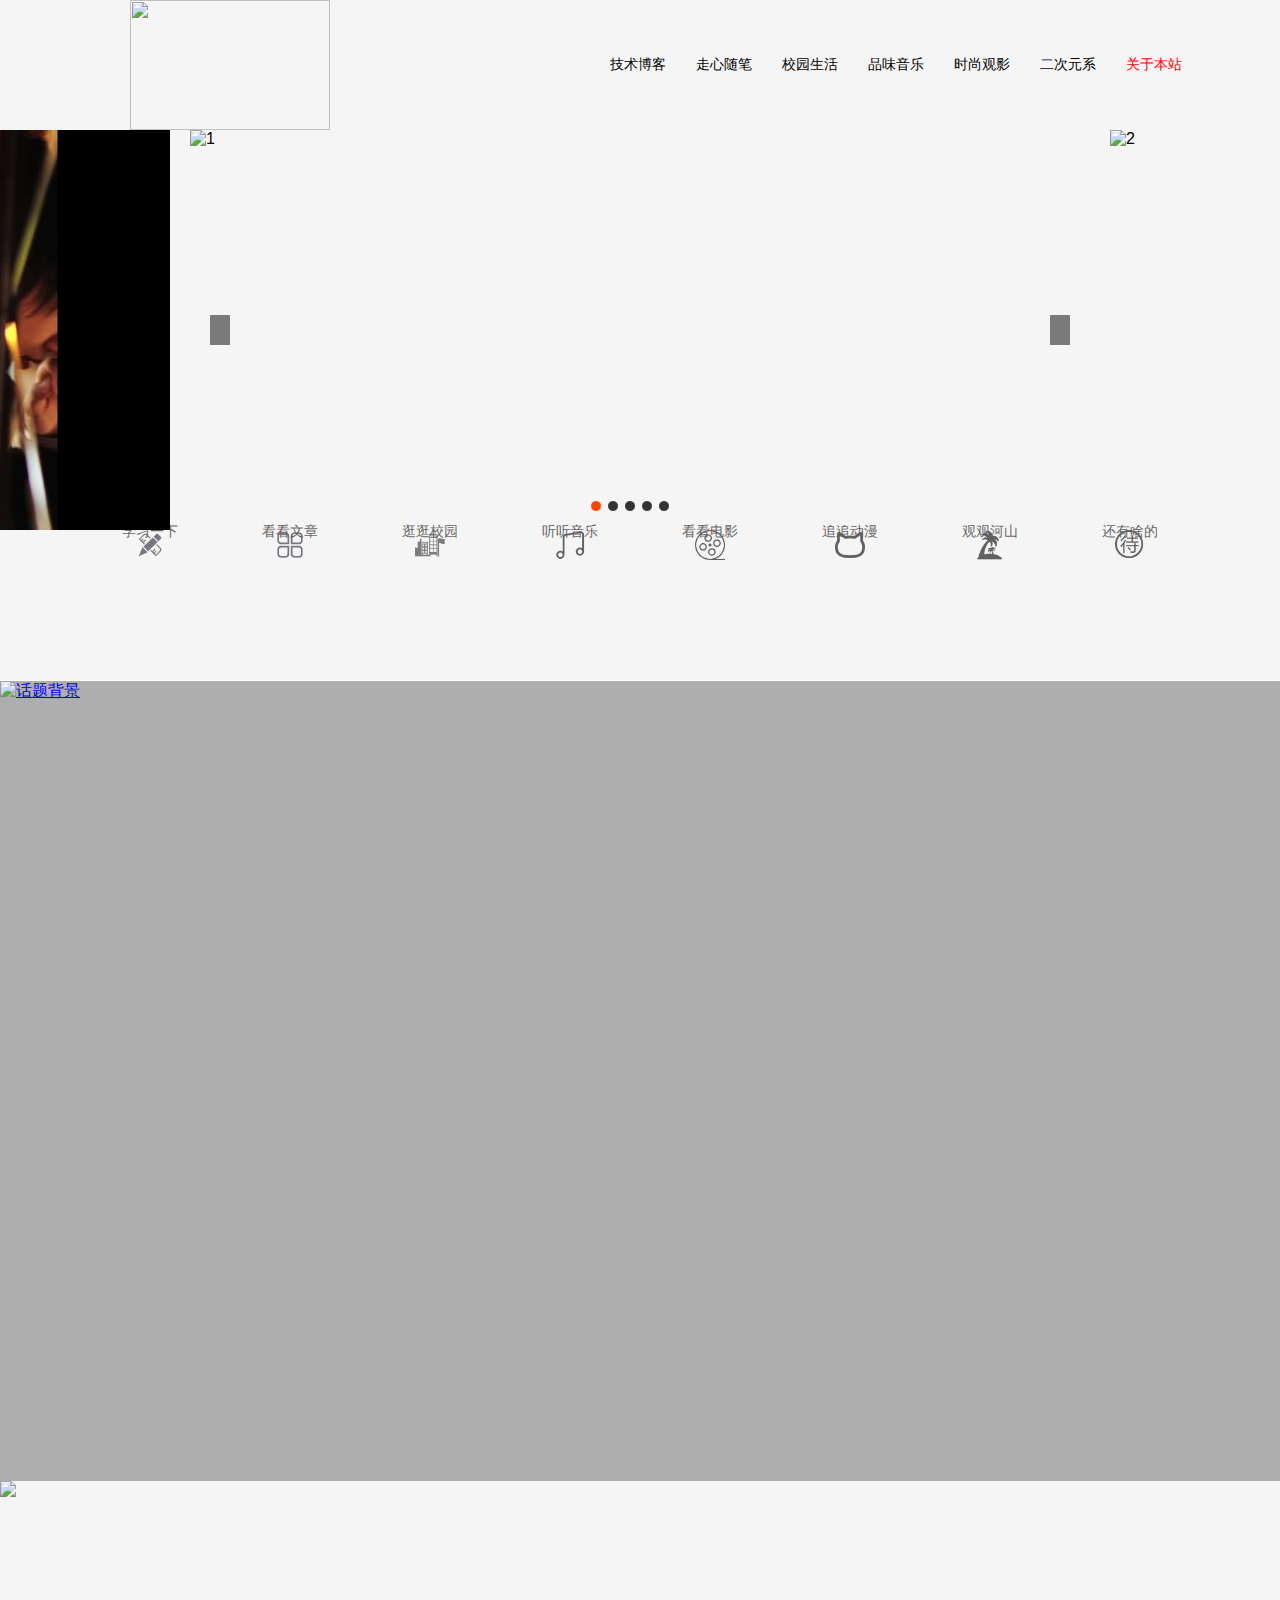
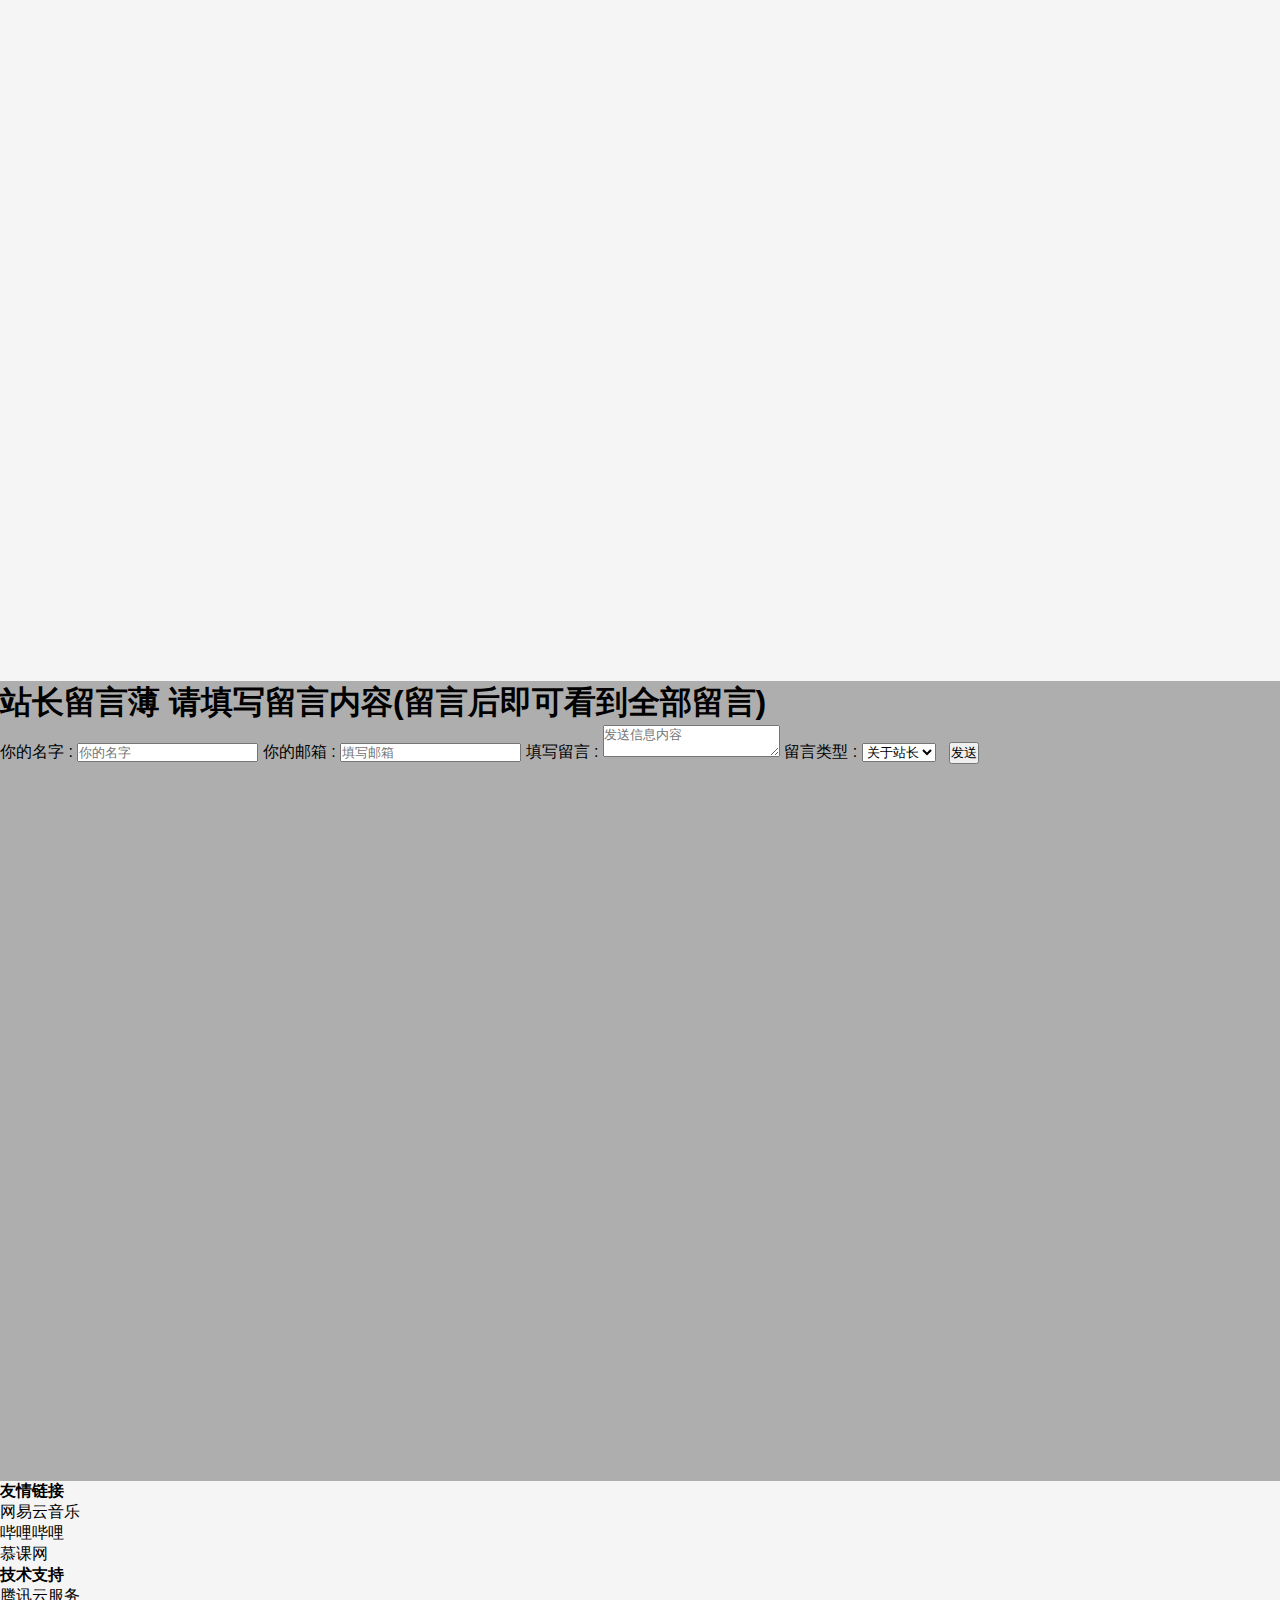
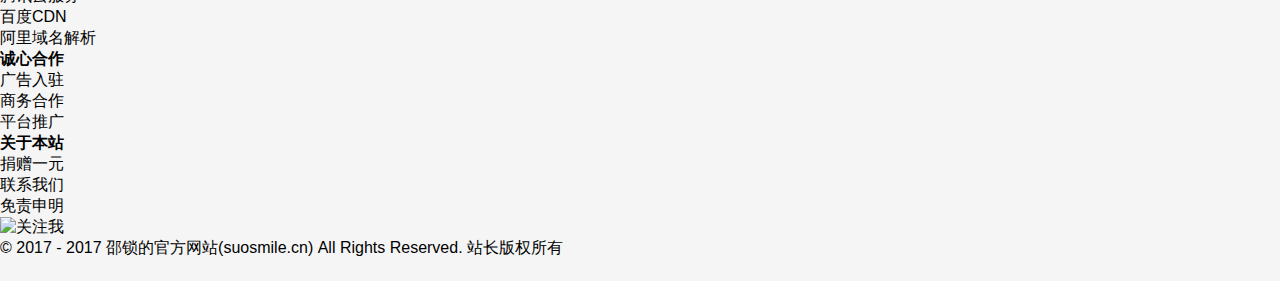
==== commit bc95d53d: "No30 commit" ====
--- a/index.html
+++ b/index.html
@@ -75,7 +75,7 @@
 			<div class="top_blank"></div>
 			<form action="message.html" method="post" class="massage_content">
 				<h1>站长留言薄
-					<span>请填写留言内容</span>
+					<span>请填写留言内容(留言后即可看到全部留言)</span>
 				</h1>
 				<label>
 					<span>你的名字 :</span>
@@ -92,8 +92,14 @@
 				<label>
 					<span>留言类型 :</span>
 					<select name="selection">
-						<option value="Job Inquiry">网站问题</option>
-						<option value="General Question">其他问题</option>
+						<option value="Job Inquiry">关于站长</option>
+						<option value="General Question">关于博客</option>
+						<option value="General Question">关于随笔</option>
+						<option value="General Question">关于武纺</option>
+						<option value="General Question">关于音乐</option>
+						<option value="General Question">关于电影</option>
+						<option value="General Question">关于动漫</option>
+						<option value="General Question">关于其他</option>
 					</select>
 				</label>
 				<label>
